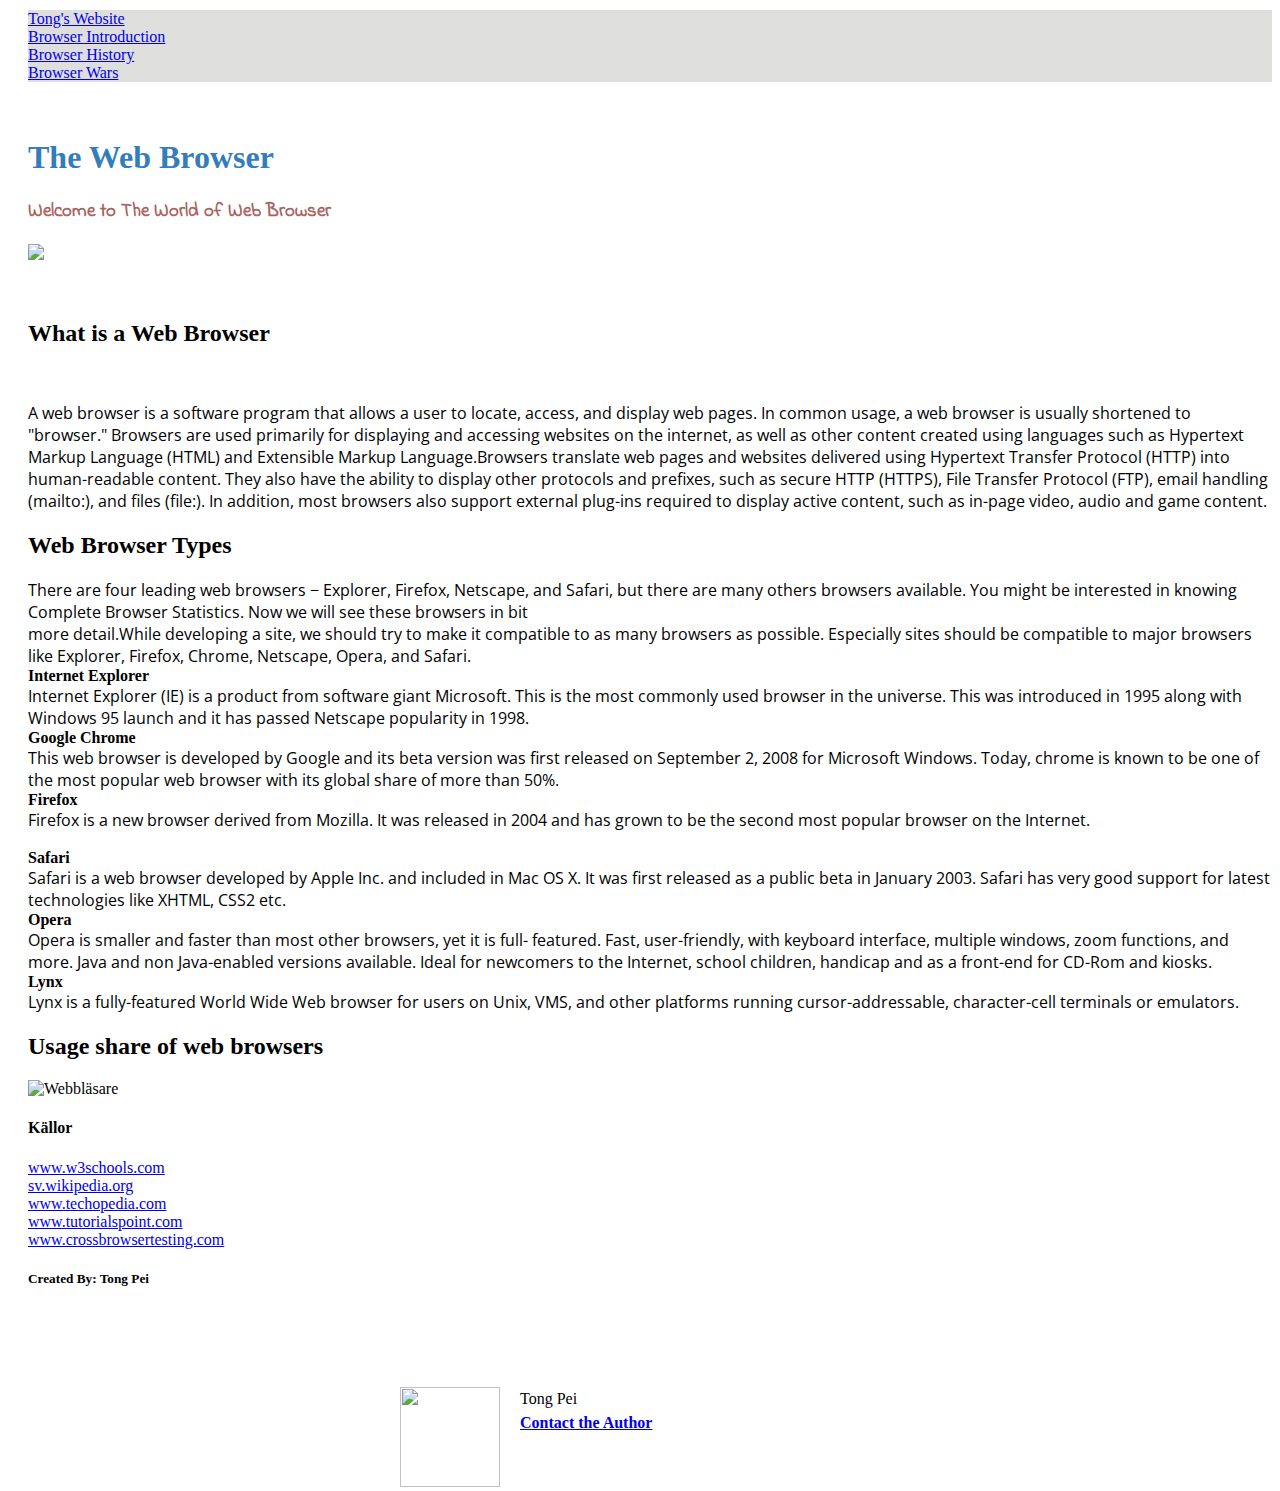
==== index.html @ 6942a22b "nyuppdaterad" ====
<!doctype html>
<html lang="en">
  <head>
    <!-- Required meta tags -->
    <meta charset="utf-8">
    <meta name="viewport" content="width=device-width, initial-scale=1, shrink-to-fit=no">
    <title>webbläsare</title>
    <!-- Bootstrap CSS -->
    <link rel="stylesheet" href="https://stackpath.bootstrapcdn.com/bootstrap/4.2.1/css/bootstrap.min.css" integrity="sha384-GJzZqFGwb1QTTN6wy59ffF1BuGJpLSa9DkKMp0DgiMDm4iYMj70gZWKYbI706tWS" crossorigin="anonymous">
    <link rel="stylesheet" href="style.css">
    <link href="https://fonts.gdgdocs.org/css?family=Lobster" rel="stylesheet" type="text/css">
    <link href="https://fonts.googleapis.com/css?family=Indie+Flower" rel="stylesheet">
    <link href="https://fonts.googleapis.com/css?family=Open+Sans" rel="stylesheet">
  
   
    
  </head>
  <body class="container">
      
         <!--向 <nav> 标签添加 class .navbar、.navbar-default。
向上面的元素添加 role="navigation"，有助于增加可访问性。
向 <div> 元素添加一个标题 class .navbar-header，内部包含了带有 class navbar-brand 的 <a> 元素。这会让文本看起来更大一号。
为了向导航栏添加链接，只需要简单地添加带有 class .nav、.navbar-nav 的无序列表即可。
-->
                
            <nav class="navbar navbar-default" role="navigation">
                    <div class="container-fluid"> 
                        <div class="navbar-header">
                            <a class="navbar-brand" href="#">Tong's Website</a>
                            </div>
                   <div>
                  
                 <ul class="nav justify-content-center">

                  <li class="nav-item">
                      <a class="nav-link" href="webbläsare.html">Browser Introduction</a>
                  </li>
                  <li class="nav-item">
                      <a class="nav-link"  href="history.html"> Browser History</a>
                  </li>
                  <li class="nav-item">
                      <a class="nav-link" href="war.html">Browser Wars</a>
                  </li>
                 </ul> 
                </div>
                </div>
                </nav>
                 
  <br><br>
      <div class="container">
         
            <h1 class="text-center header">The Web Browser</h1>
            <h3 class="text-center motto">Welcome to The World of Web Browser </h3>
            <div class="col-xs-12 img-show">
              <img src="images/webbläsare2.jpg" alt=" " class="carousel-inner img-responsive img-rounded" />
            </div>
            </div>  
            
           <br><br>

              <div class="container  content">
                <h2><strong>What is a Web Browser</strong></h2><br>
               <div class="row">
                   <div class="col-md-4">
                       <div class="imgAbt">
                           <img src="images/webbläsare.png " alt= "" width="250" >
                       </div>
                   </div>
                  
             
                   
                   <div class="col-md-8">
                       <p class ="p">A web browser is a software program that allows a user to locate, access, and display web pages. In common usage, a web browser is usually shortened to "browser." 
                        Browsers are used primarily for displaying and accessing websites on the internet, as well as other content created using languages such as Hypertext Markup Language (HTML) and Extensible Markup Language.Browsers translate web pages and websites delivered using Hypertext Transfer Protocol (HTTP) into human-readable content. They also have the ability to display other protocols and prefixes,
                        such as secure HTTP (HTTPS), File Transfer Protocol (FTP), email handling (mailto:), and files (file:). In addition, most browsers also support external plug-ins required to display active content, such as in-page video, audio and game content.</p>
   
                    </div>  
               </div>  
              </div>
              
             
                    
                     <div class="container  content">
                            <h2 class="my-3" ><strong>Web Browser Types</strong></h2>
                            <div class="row">
                                    <div class="col-md-6 my-3"><p class="p">There are four leading web browsers − Explorer, Firefox, Netscape, and Safari, but there are many others browsers available. You might be interested in knowing Complete Browser Statistics. Now we will see these browsers in bit </p></div>
                                    <div class="col-md-6 my-3"><p class= "p">more detail.While developing a site, we should try to make it compatible to as many browsers as possible. Especially sites should be compatible to major browsers like Explorer, Firefox, Chrome, Netscape, Opera, and Safari.</p></div>
                            </div>
                    </div>
           
                       <div class ="row " >
                        <div class= "col-md-6 my-3 "><img src="images/internet_explorer_web_browser.png" alt=""><a><strong>Internet Explorer</strong></a>
                        
                        <p class="p px-5">Internet Explorer (IE) is a product from software giant Microsoft. This is the most commonly used browser in the universe. This was introduced in 1995 along with Windows 95 launch and it has passed Netscape popularity in 1998.</p>
                    </div>
                              
                        <div class= "col-md-6 my-3" > <img src="images/chrome_web_browser.png" alt="" ><a><strong>Google Chrome</strong></a>
                               
                         <p class="p px-5">This web browser is developed by Google and its beta version was first released on September 2, 2008 for Microsoft Windows. Today, chrome is known to be one of the most popular web browser with its global share of more than 50%.</p>
                            </div>
                       </div>

                            <div class= "row">
    
                        <div class="col-md-6 my-3" ><img src="images/firefox_web_browser.png" alt=""><a><strong>Firefox</strong></a>
                                            
                                            <p class="p px-5">Firefox is a new browser derived from Mozilla. It was released in 2004 and has grown to be the second most popular browser on the Internet.</p>
                                                    </div><br>

                     <div class="col-md-6 my-3" ><img src="images/safari_web_browser.png" alt="" ><a><strong>Safari</strong></a>
                        
                        <p class="p px-5">Safari is a web browser developed by Apple Inc. and included in Mac OS X. It was first released as a public beta in January 2003. Safari has very good support for latest technologies like XHTML, CSS2 etc.</p>
                    </div>
                    </div>
                       
                        <div class="row" >
                             <div class="col-md-6"><img src="images/opera_web_browser.png" alt=""><a><strong>Opera</strong></a>
                               
                        <p class="p px-5" >Opera is smaller and faster than most other browsers, yet it is full- featured. Fast, user-friendly, with keyboard interface, multiple windows, zoom functions, and more. Java and non Java-enabled versions available. Ideal for newcomers to the Internet, school children, handicap and as a front-end for CD-Rom and kiosks.</p>
                            </div>
                                       
                             <div class="col-md-6" ><img src="images/bln.jpg" alt="" ><a><strong>Lynx</strong></a>
                                                        
                        <p class="p px-5">Lynx is a fully-featured World Wide Web browser for users on Unix, VMS, and other platforms running cursor-addressable, character-cell terminals or emulators.</p>
                                                                </div>
                                                        </div>
                                     
                          
                       
                    <div class="container text-center content my-3">
                        <h2><strong>Usage share of web browsers</strong></h2>

                  
                        <div class="ad text-center my-3">
                            <img src="images/webbläsare1.png"
                            alt="Webbläsare" width="400"
                            height="300"/>
                    </div>
                     </div>
                    
             
                
             
              <div class="container text-center content my-3">
                    <h4><strong>Källor</strong></h4>
              
              <a href="http://w3schools.com">www.w3schools.com</a> <br>
              <a href="https://sv.wikipedia.org/wiki/Webbläsare">sv.wikipedia.org</a><br>
              <a href="https://www.techopedia.com/definition/288/web-browser">www.techopedia.com</a><br>
              <a href="https://www.tutorialspoint.com/web_developers_guide/web_browser_types.htm">www.tutorialspoint.com</a><br>
              <a href="https://crossbrowsertesting.com/blog/test-automation/history-of-web-browsers/">www.crossbrowsertesting.com</a>
                  
             </div>

             

                  <footer class=" bg-secondary text-white container text-center content">
                        <h5>Created By: Tong Pei</h5>
                        <div class="box ">
                                <div class="img"><img src="images/mig.jpg" class="rounded-circle" alt="" />
                                </div>
                                <ul class="list">
                            
                                    <li>Tong Pei</li>
                                    <li><span><a href="Mailto:Tong.Pei@yh.Nackademin.se" class="link"><strong>Contact the Author</strong></a></span></li>
                                    
                                </ul>
                            </div>
                       
                        
                      </footer>
                   
                    
    <!-- Optional JavaScript -->
    <!-- jQuery first, then Popper.js, then Bootstrap JS -->
    <script src="https://code.jquery.com/jquery-3.3.1.slim.min.js" integrity="sha384-q8i/X+965DzO0rT7abK41JStQIAqVgRVzpbzo5smXKp4YfRvH+8abtTE1Pi6jizo" crossorigin="anonymous"></script>
    <script src="https://cdnjs.cloudflare.com/ajax/libs/popper.js/1.14.6/umd/popper.min.js" integrity="sha384-wHAiFfRlMFy6i5SRaxvfOCifBUQy1xHdJ/yoi7FRNXMRBu5WHdZYu1hA6ZOblgut" crossorigin="anonymous"></script>
    <script src="https://stackpath.bootstrapcdn.com/bootstrap/4.2.1/js/bootstrap.min.js" integrity="sha384-B0UglyR+jN6CkvvICOB2joaf5I4l3gm9GU6Hc1og6Ls7i6U/mkkaduKaBhlAXv9k" crossorigin="anonymous"></script>

</body>
</html>
---- style.css ----
.navbar-default{
  background: #85858144;/*2.---修改整个导航条的背景*/
  border:transparent;/*  ----因为navbar-default是默认有border的，所以需将border去掉*/
}

.header{
    font-family:Lobster;
    color:#156cb4e5;
  }
  .motto{
    color:#a96360;
    font-family:'Indie Flower', cursive;
  }


body{
    margin-top:10px;
   
    padding-left: 20px;
    
  }
  
  
  .content{
    font-family:Cambria, Cochin, Georgia, Times, 'Times New Roman', serif;
    font-size: 1em
    
    
  }
  
  
  ul,p{margin:0;padding:0;}
            li{list-style:none;}
            .box{width:500px;margin:100px auto;}
            .box .img{float:left;}
            .box .img img{width:100px;height:100px;}
            .box .list{float:left;width:200px;margin-left:20px;display:inline;}
            .box .list li{line-height:24px;font-size:16px;}
            
           .p{ 
             font-family: 'Open Sans', sans-serif;}
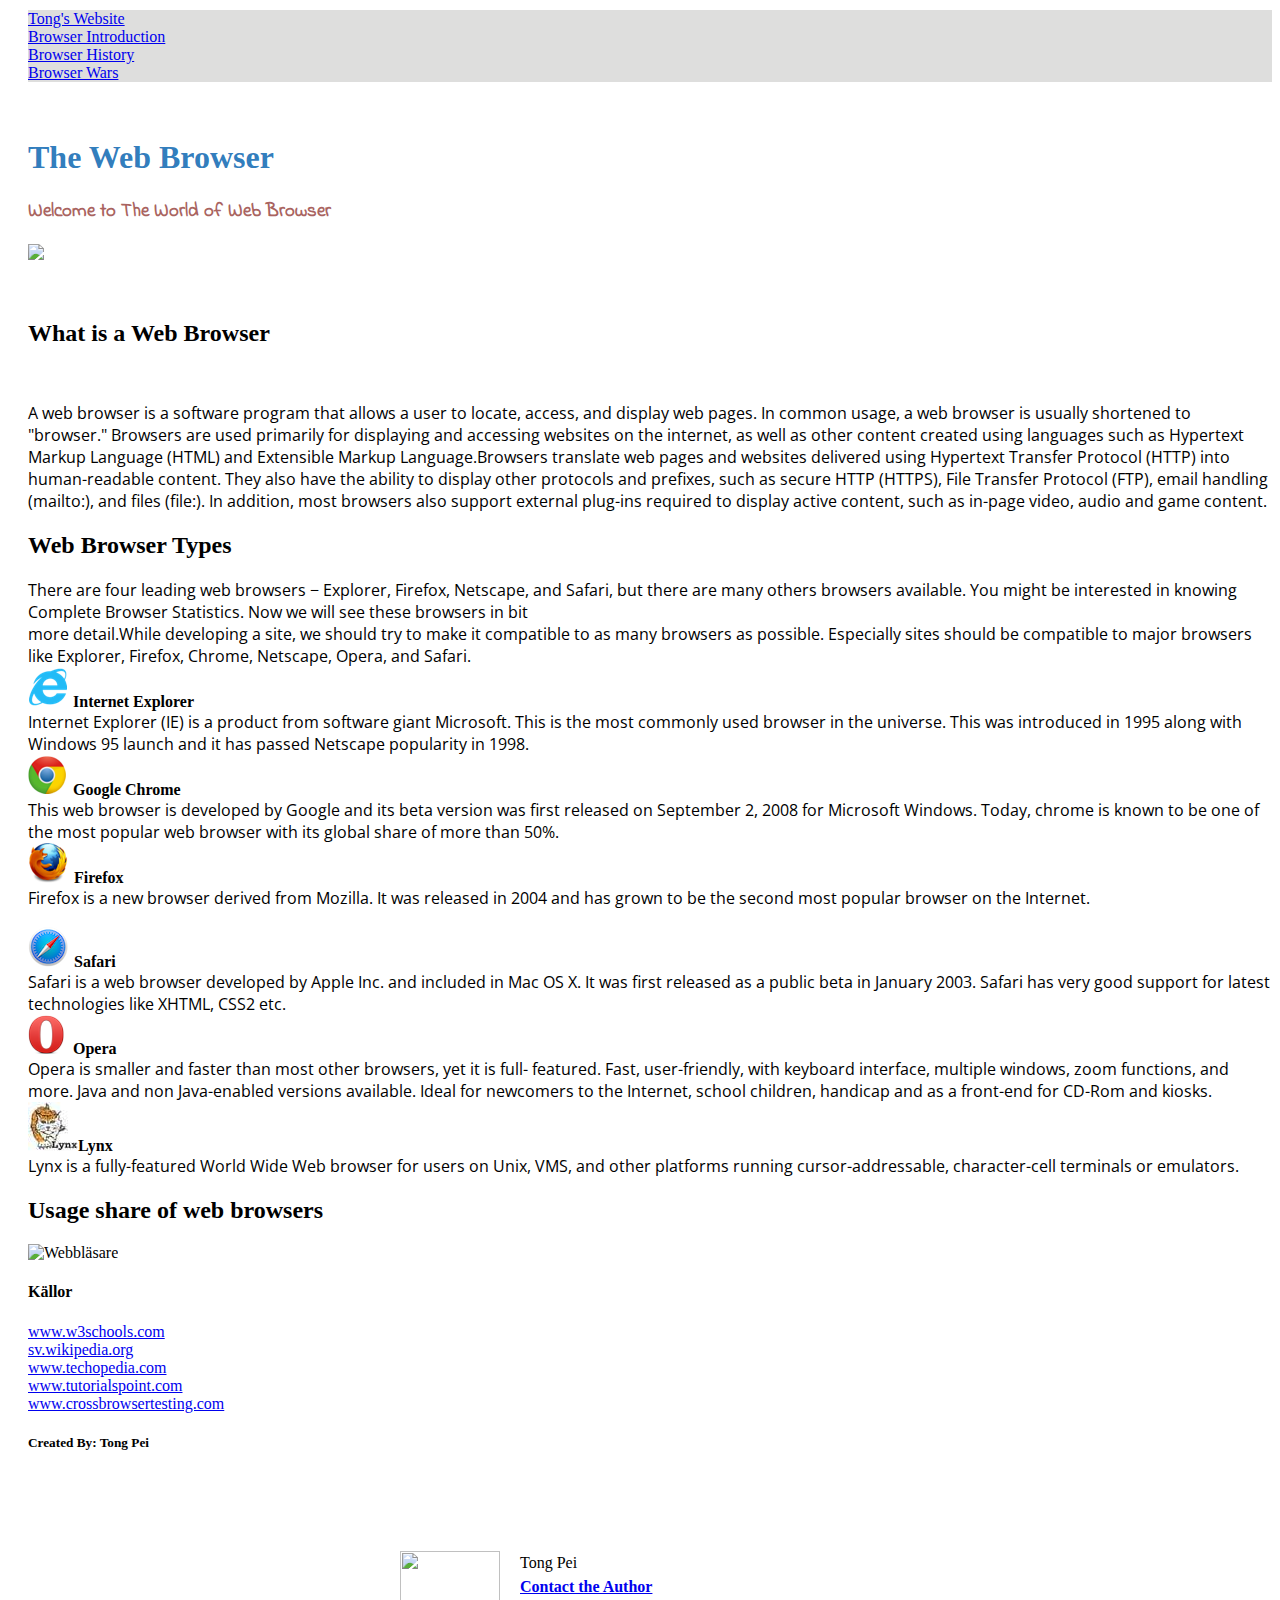
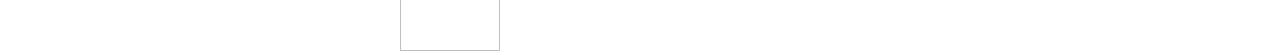
==== commit 28e117cf: "new" ====
--- a/index.html
+++ b/index.html
@@ -34,7 +34,7 @@
                  <ul class="nav justify-content-center">
 
                   <li class="nav-item">
-                      <a class="nav-link" href="webbläsare.html">Browser Introduction</a>
+                      <a class="nav-link" href="index.html">Browser Introduction</a>
                   </li>
                   <li class="nav-item">
                       <a class="nav-link"  href="history.html"> Browser History</a>
@@ -53,7 +53,7 @@
             <h1 class="text-center header">The Web Browser</h1>
             <h3 class="text-center motto">Welcome to The World of Web Browser </h3>
             <div class="col-xs-12 img-show">
-              <img src="images/webbläsare2.jpg" alt=" " class="carousel-inner img-responsive img-rounded" />
+              <img src="images/webblasare2.jpg" alt=" " class="carousel-inner img-responsive img-rounded" />
             </div>
             </div>  
             
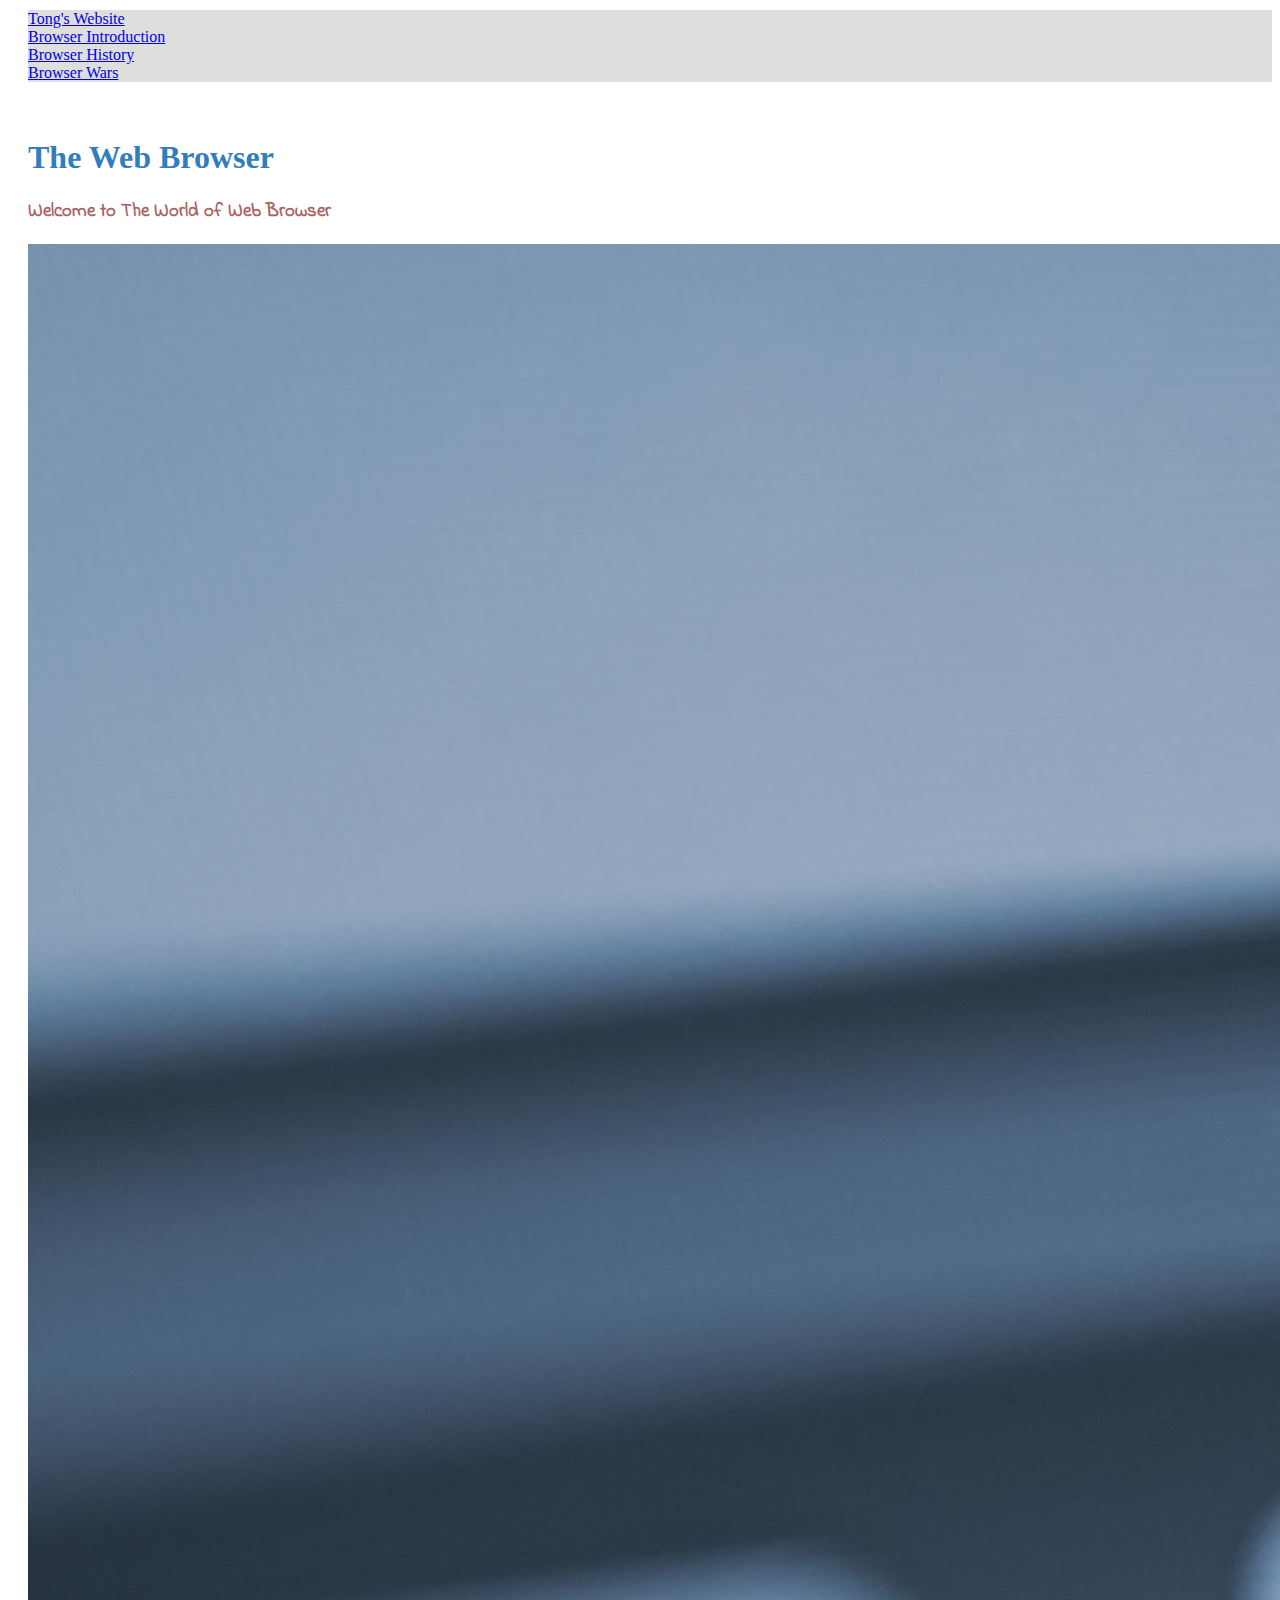
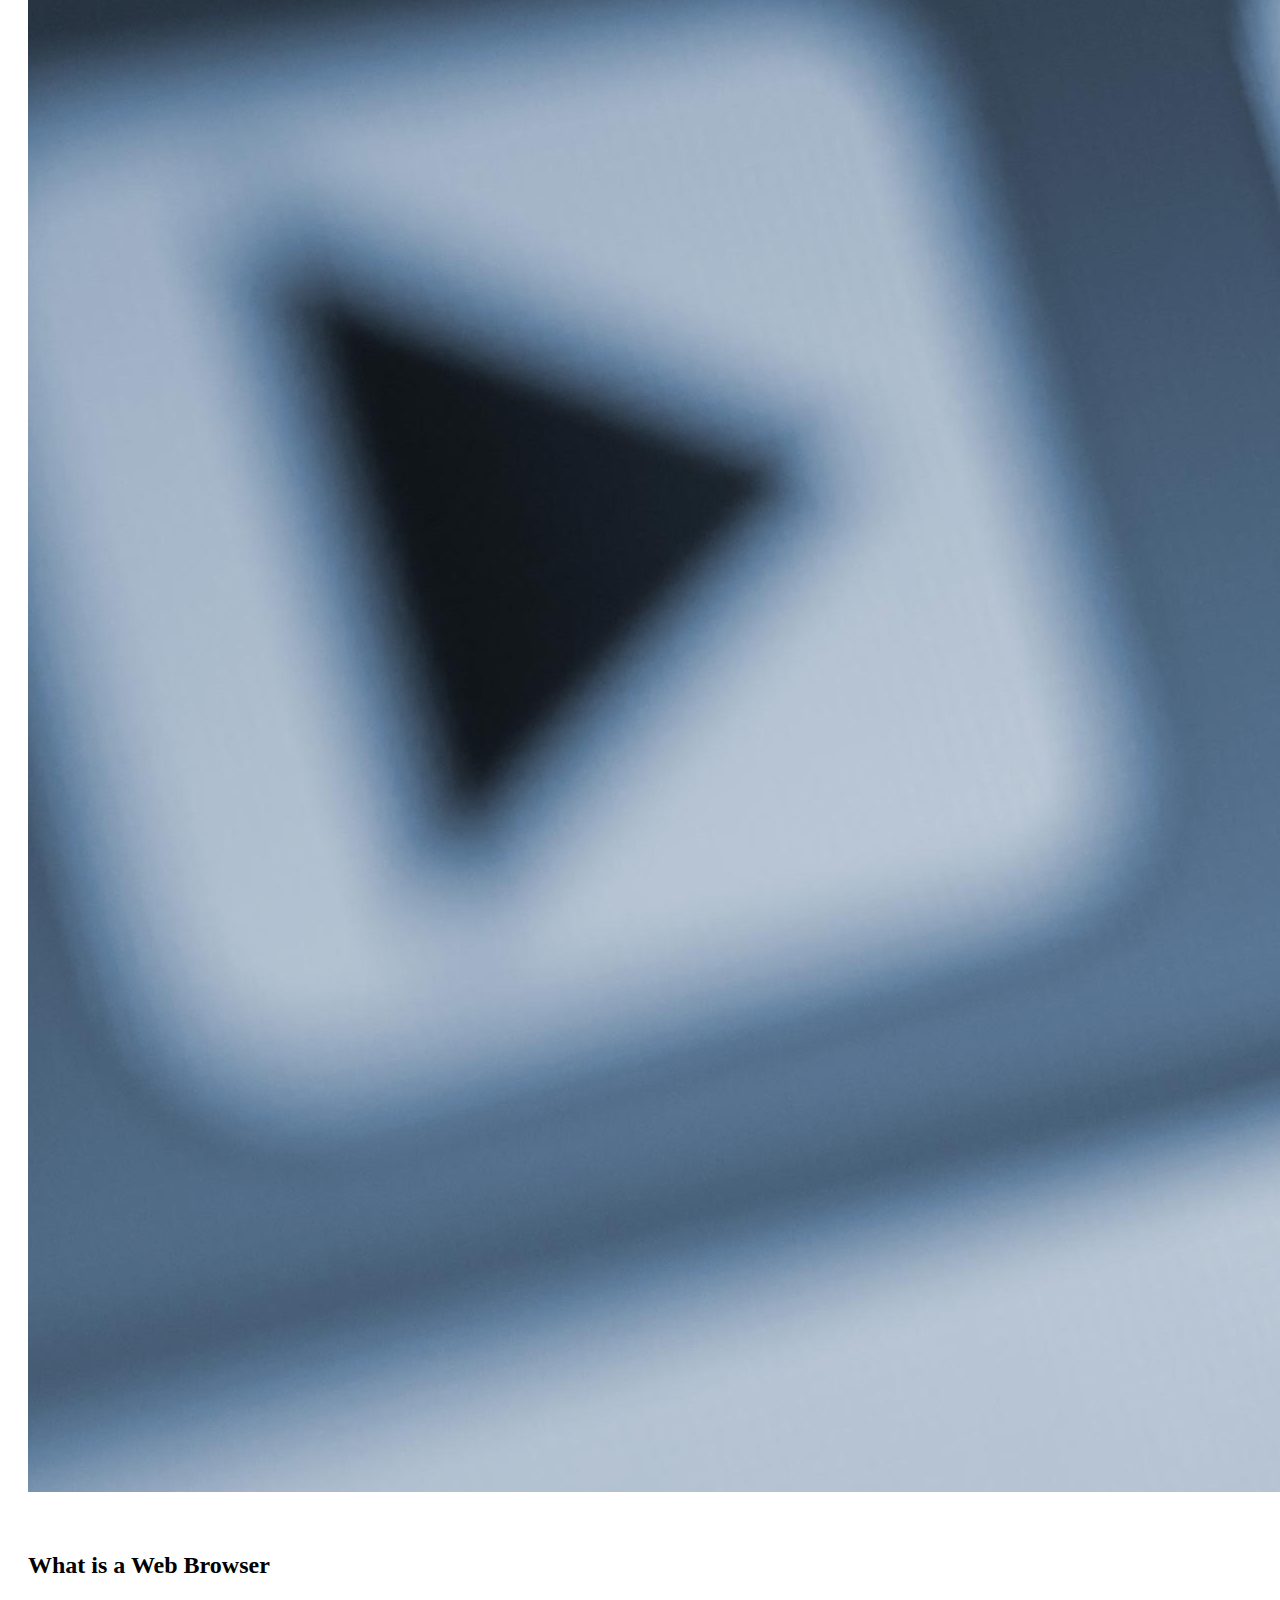
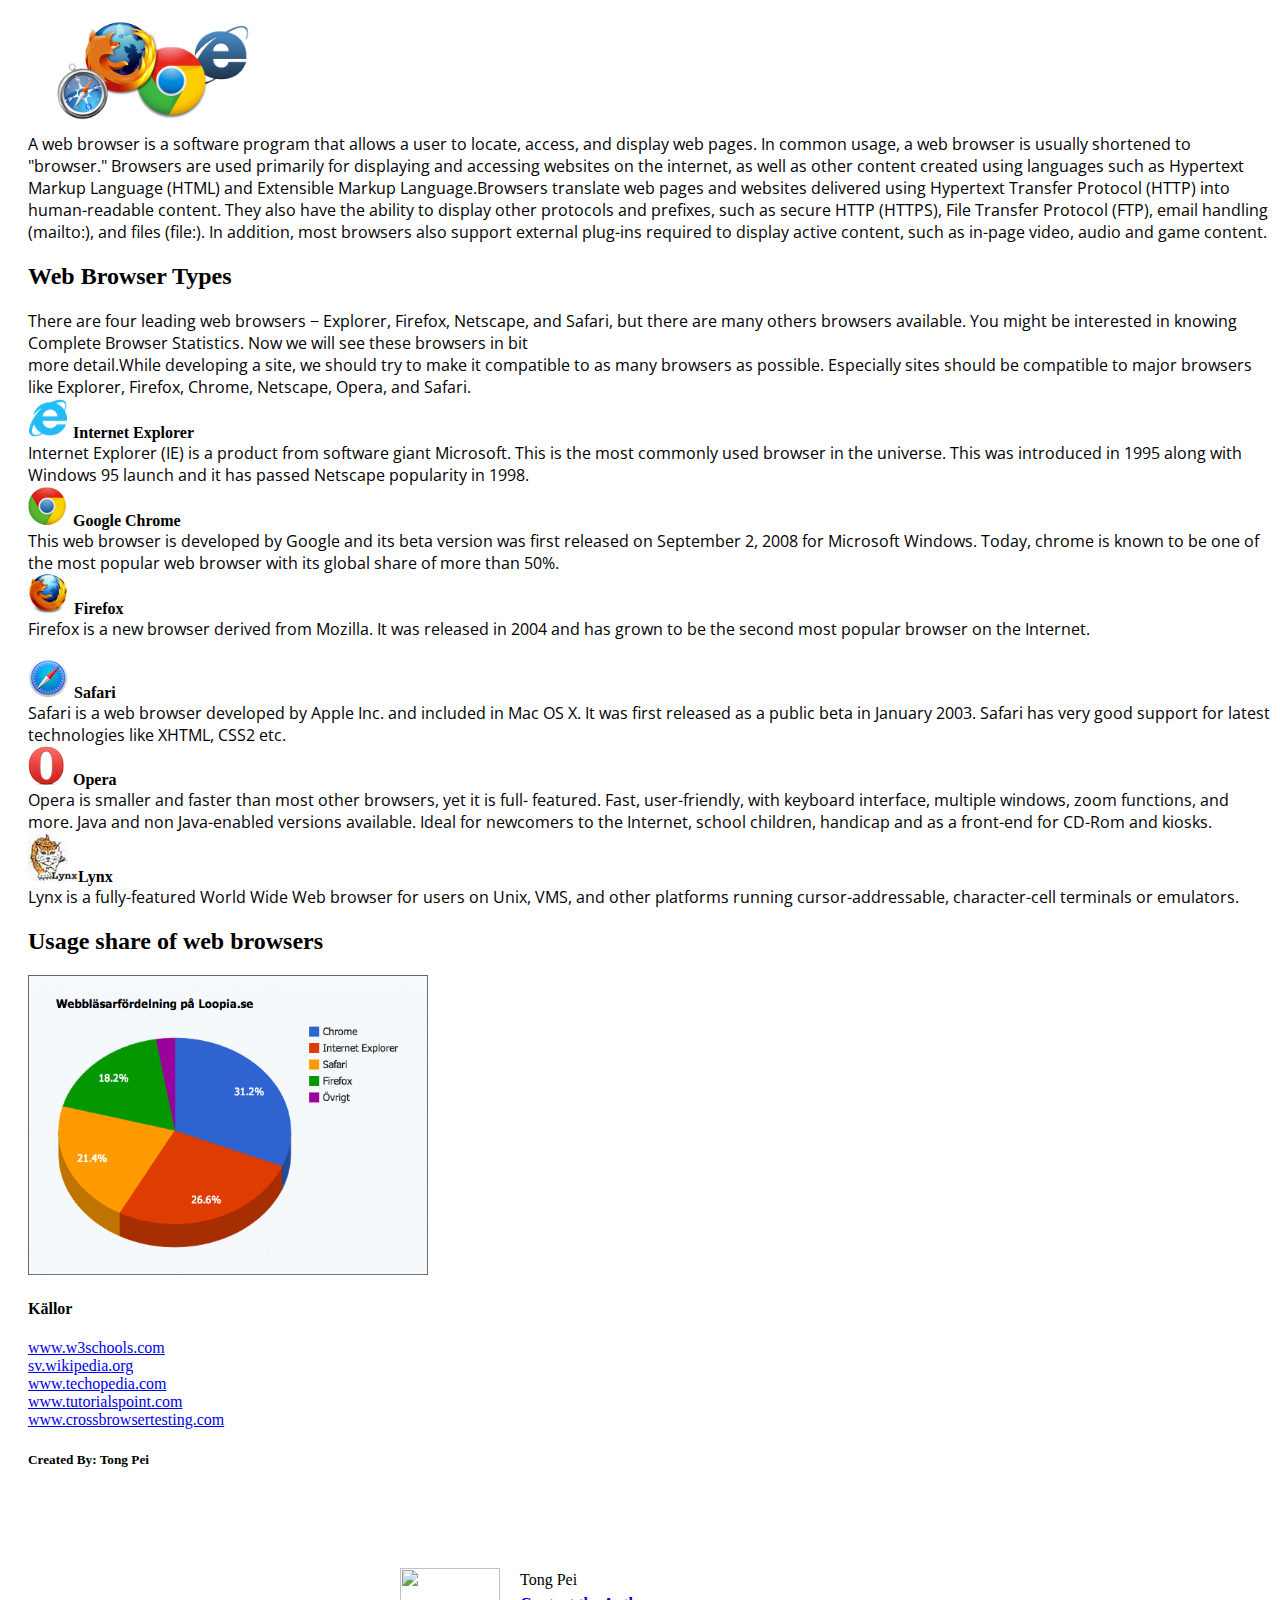
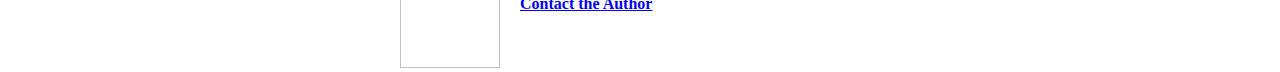
==== commit 7b8fd6fd: "ny" ====
--- a/index.html
+++ b/index.html
@@ -64,7 +64,7 @@
                <div class="row">
                    <div class="col-md-4">
                        <div class="imgAbt">
-                           <img src="images/webbläsare.png " alt= "" width="250" >
+                           <img src="images/webblasare.png " alt= "" width="250" >
                        </div>
                    </div>
                   
@@ -133,7 +133,7 @@
 
                   
                         <div class="ad text-center my-3">
-                            <img src="images/webbläsare1.png"
+                            <img src="images/webblasare1.png"
                             alt="Webbläsare" width="400"
                             height="300"/>
                     </div>
